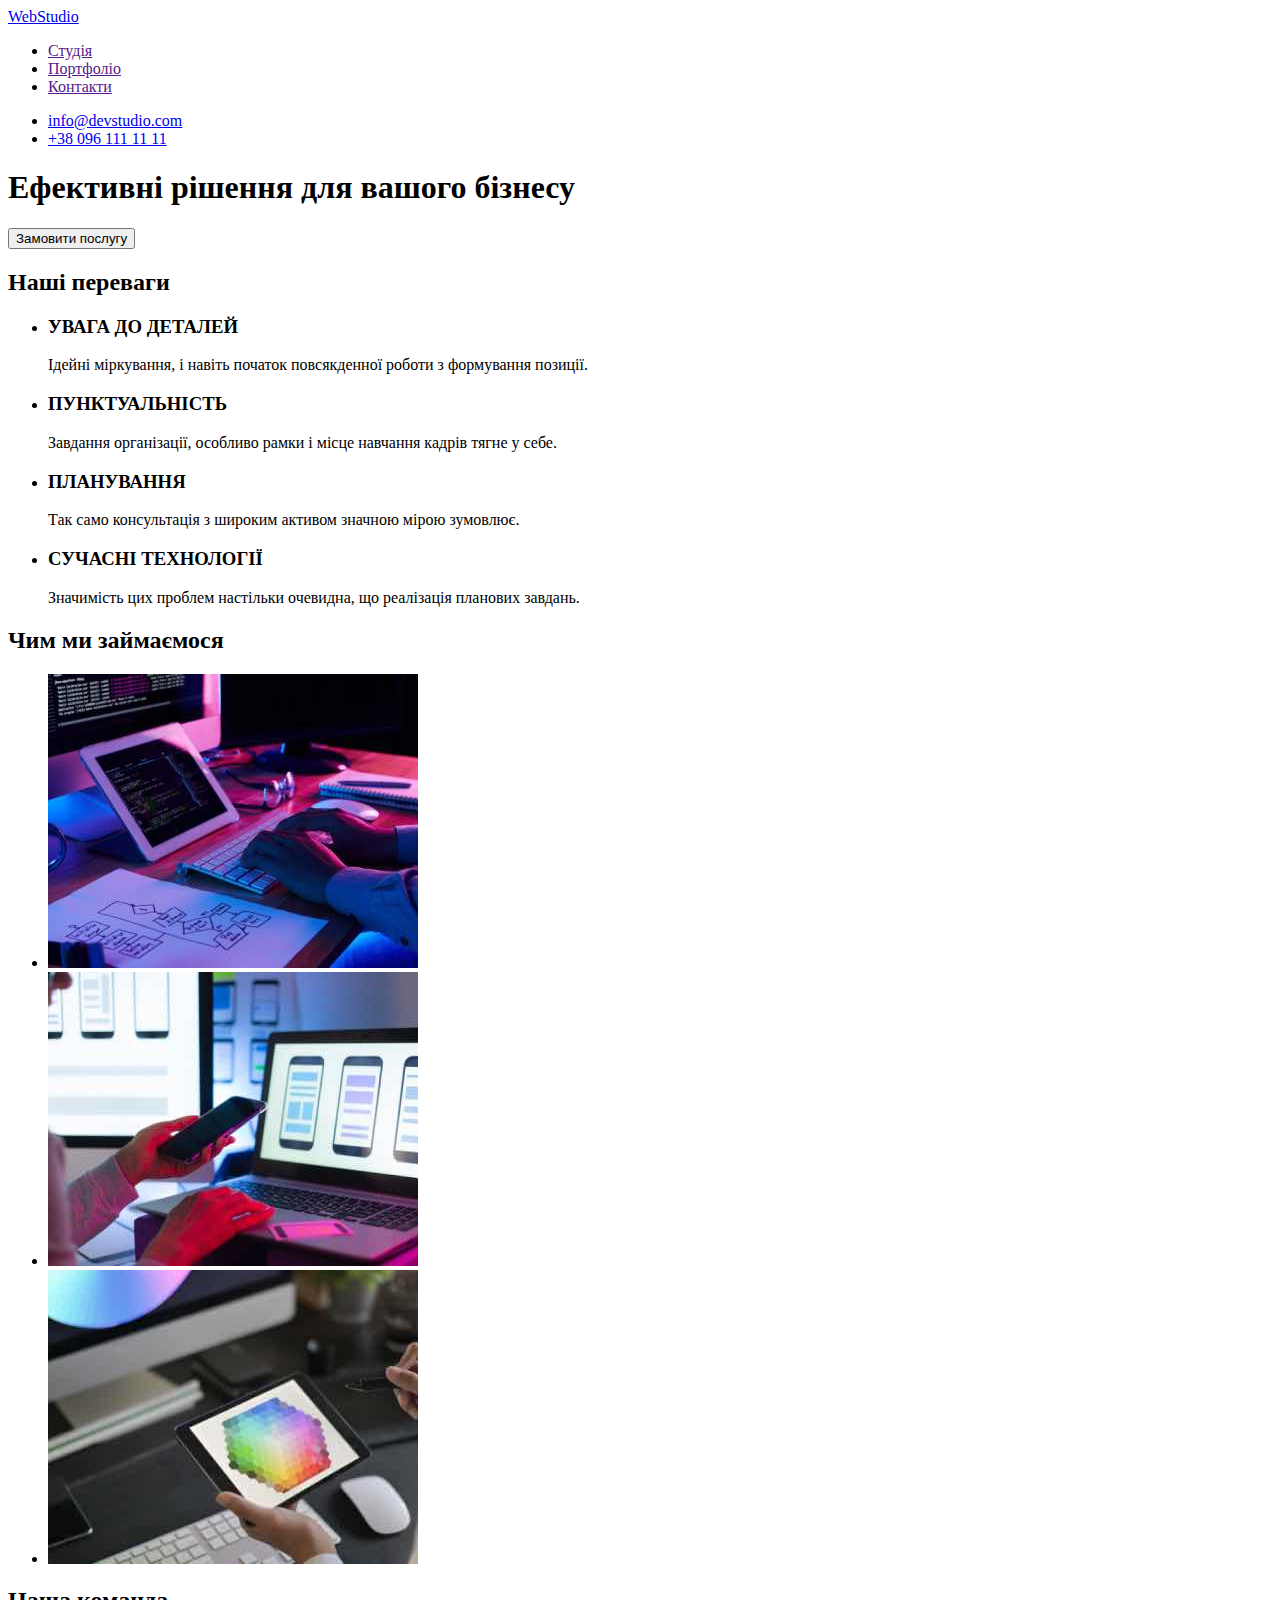
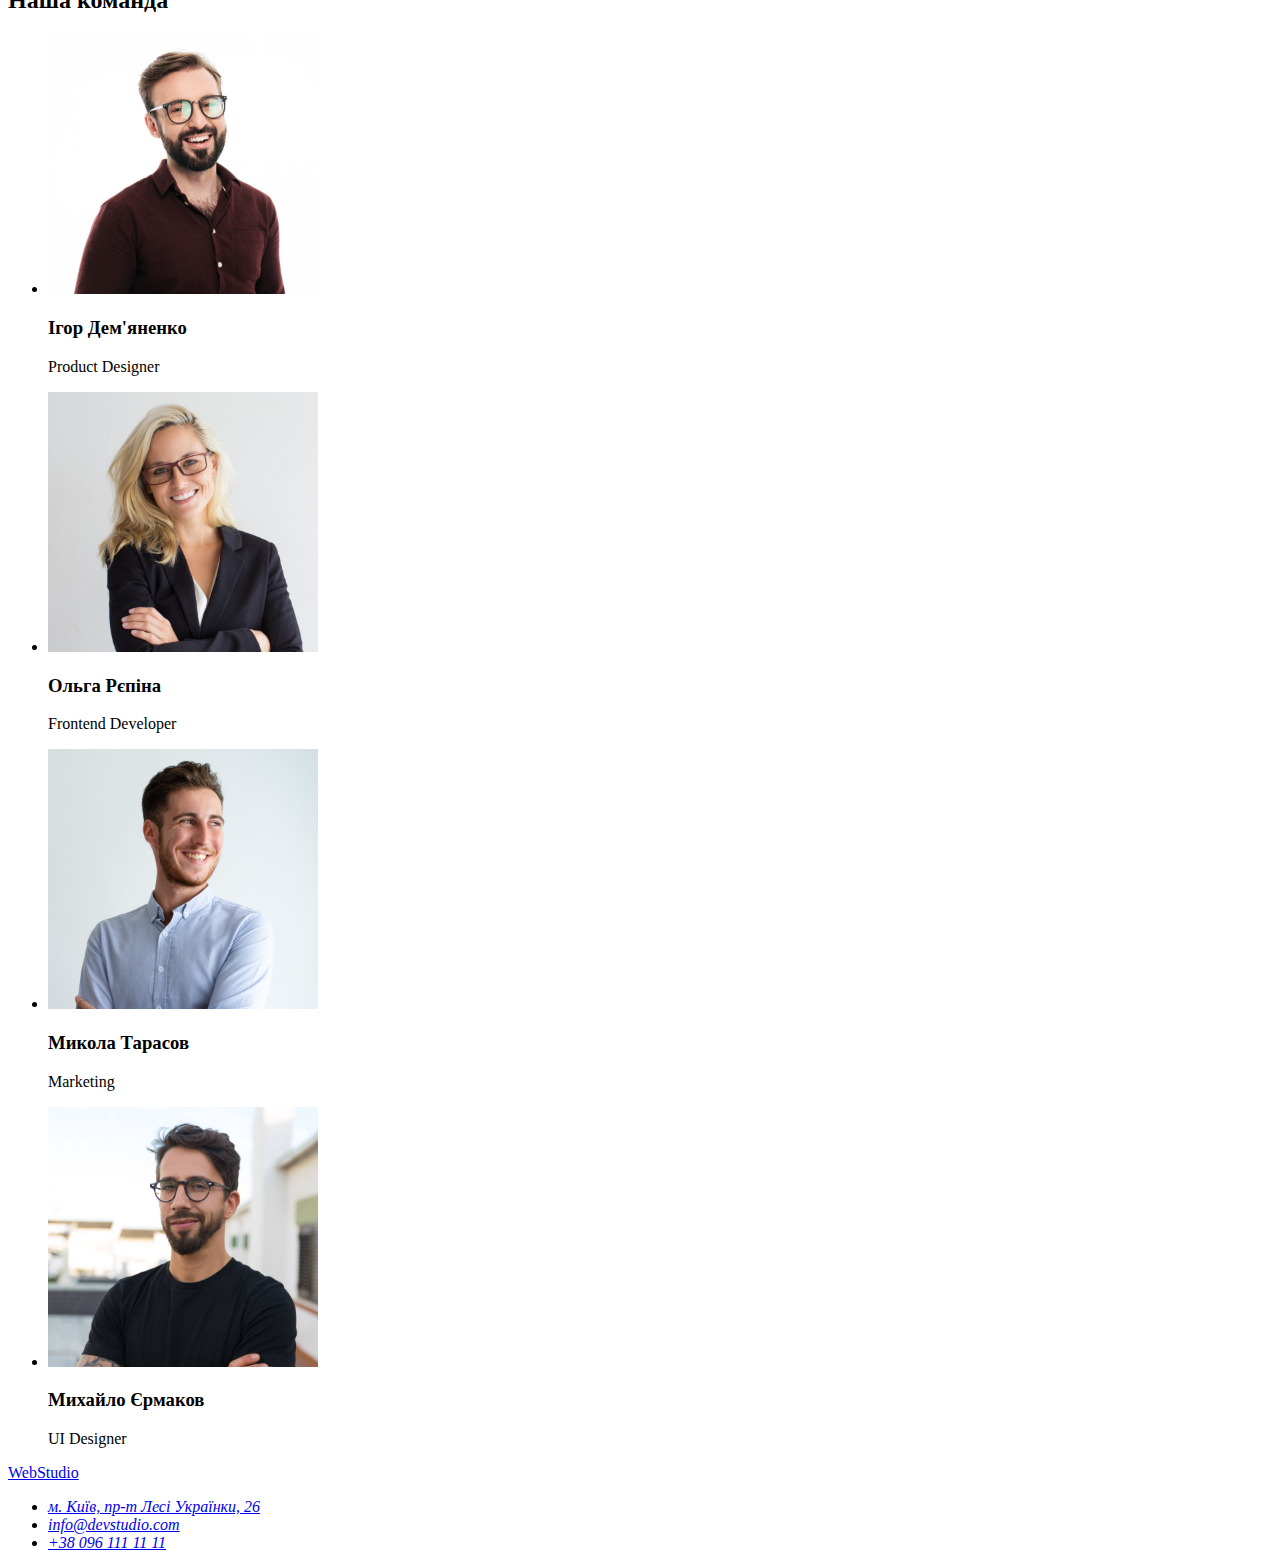
==== index.html @ 5b71f341 "Initial commit" ====
<!DOCTYPE html>
<html lang="en">
  <head>
    <meta charset="UTF-8" />
    <meta http-equiv="X-UA-Compatible" content="IE=edge" />
    <meta name="viewport" content="width=device-width, initial-scale=1.0" />
    <title>Студія</title>
  </head>
  <body>
    <header class="header">
        <nav class="nav-link">
            <a href="logo" class="logo">WebStudio</a>
        <!--Menu Nav-->
           <ul>
            <li class="nav-link-item"> 
                <a class="link" href="">Студія</a>
            </li>
            <li class="lnav-link-item">
                <a class="link" href="">Портфоліо</a>
            </li>
            <li class="nav-link-item">
                <a class="link" href="">Контакти</a>
            </li>
           </ul>
        </nav>
        <!--Contacts-->
        <ul class="contacts">
            <li class="contact-link">
                <a href="mailto:info@devstudio.com" class="contacts">info@devstudio.com</a>
              </li>
            <li class="contact-link">
              <a href="tel:+380961111111" class="contacts">+38 096 111 11 11</a>
            </li>
        </ul>
    </header>
    <main>
        <!--Шапка-->
        <section class="main-title">
            <h1 class="main-title">Ефективні рішення для вашого бізнесу</h1>
            <button class="button" type="button">Замовити послугу</button>
        </section>
        <!--Особливості-->
        <section class="list">
            <h2>Наші переваги</h2>
            <ul class="list-items">
                <li class="list-item">
                    <h3 class="feature">УВАГА ДО ДЕТАЛЕЙ</h3>
                    <p class="desc">Ідейні міркування, і навіть початок повсякденної роботи з формування позиції.</p>
                </li>
                <li class="list-item">
                    <h3 class="feature">ПУНКТУАЛЬНІСТЬ</h3>
                    <p class="desc">Завдання організації, особливо рамки і місце навчання кадрів тягне у себе.</p>
                </li>
                <li class="list-item">
                    <h3 class="feature">ПЛАНУВАННЯ</h3>
                    <p class="desc">Так само консультація з широким активом значною мірою зумовлює.</p>
                </li>
                <li class="list-item">
                    <h3 class="feature">СУЧАСНІ ТЕХНОЛОГІЇ</h3>
                    <p class="desc">Значимість цих проблем настільки очевидна, що реалізація планових завдань.</p>
                </li>
            </ul>
        </section>
        <!--Чим ми займаємося-->
        <section class="list">
            <h2>Чим ми займаємося</h2>
            <ul class="list-items">
                <li class="list-item-pic">
                    <img src="./images/box-1.jpg" alt="person typing smth" width="370" height="294">
                </li>
                <li class="list-item-pic">
                    <img src="./images/box-2.jpg" alt="person using cell-phone and laptop" width="370" height="294">
                </li>
                <li class="list-item-pic">
                    <img src="./images/box-3.jpg" alt="person using tablet" width="370" height="294">
                </li>
            </ul>
        </section>

        <!--Наша команда-->
        <section class="team">
            <h2 class="title">Наша команда</h2>
            <ul class="list">
                <li class="team-member">
                    <img src="./images/img-1.jpg" alt="short hair man in a red shirt and in the glname" width="270" height="260">
                    <h3 class="team-name">Ігор Дем'яненко</h3>
                    <p class="team-position">Product Designer</p>
                </li>
                <li class="team-member">
                    <img src="./images/img-2.jpg" alt="blond lady in the glasses" width="270" height="260">
                    <h3 class="team-name">Ольга Рєпіна</h3>
                    <p class="team-position">Frontend Developer</p>
                </li>
                <li class="team-member">
                    <img src="./images/img-3.jpg" alt="young smily man dressed in the blue shirt" width="270" height="260">
                    <h3 class="team-name">Микола Тарасов</h3>
                    <p class="team-position">Marketing</p>
                </li>
                <li class="team-member">
                    <img src="./images/img-4.jpg" alt="nose up man in the glasses dressed in the t-shirt" width="270" height="260">
                    <h3 class="team-name">Михайло Єрмаков</h3>
                    <p class="team-position">UI Designer</p>
                </li>
            </ul>
        </section>
    </main>
    <!--Підвал-->
    <footer class="footer">
        <a href="logo" class="logo">WebStudio</a>
        <address class="contacts-address">
            <ul class="list">
                <li class="list-item">
                    <a href="https://goo.gl/maps/8jvWmnCJK6FQUm2Y7" class="link">м. Київ, пр-т Лесі Українки, 26</a></li>
                <li class="list-item">
                    <a href="mailto:info@devstudio.com" class="link">info@devstudio.com</a></li>
                <li class="list-item">
                    <a href="tel:+380961111111" class="link">+38 096 111 11 11</a></li>
            </ul>

        </address>

    </footer>
  </body>
</html>
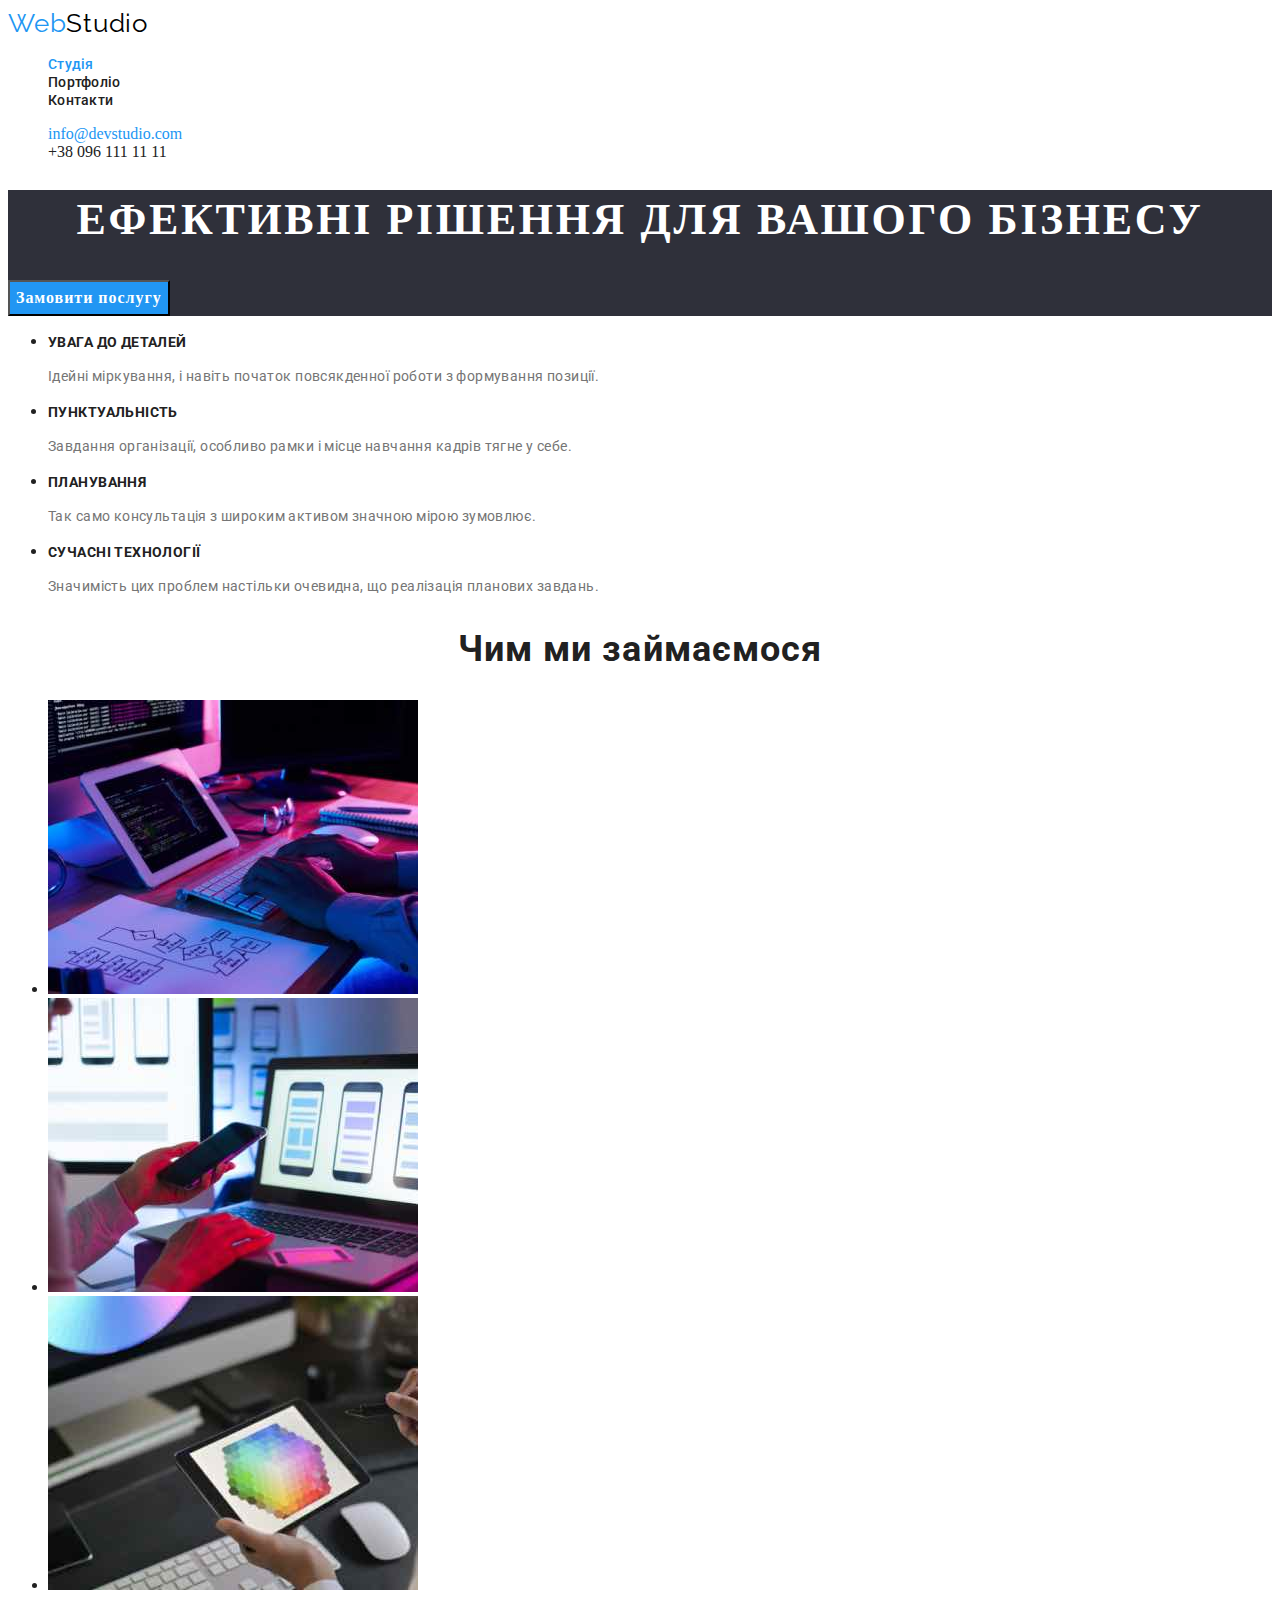
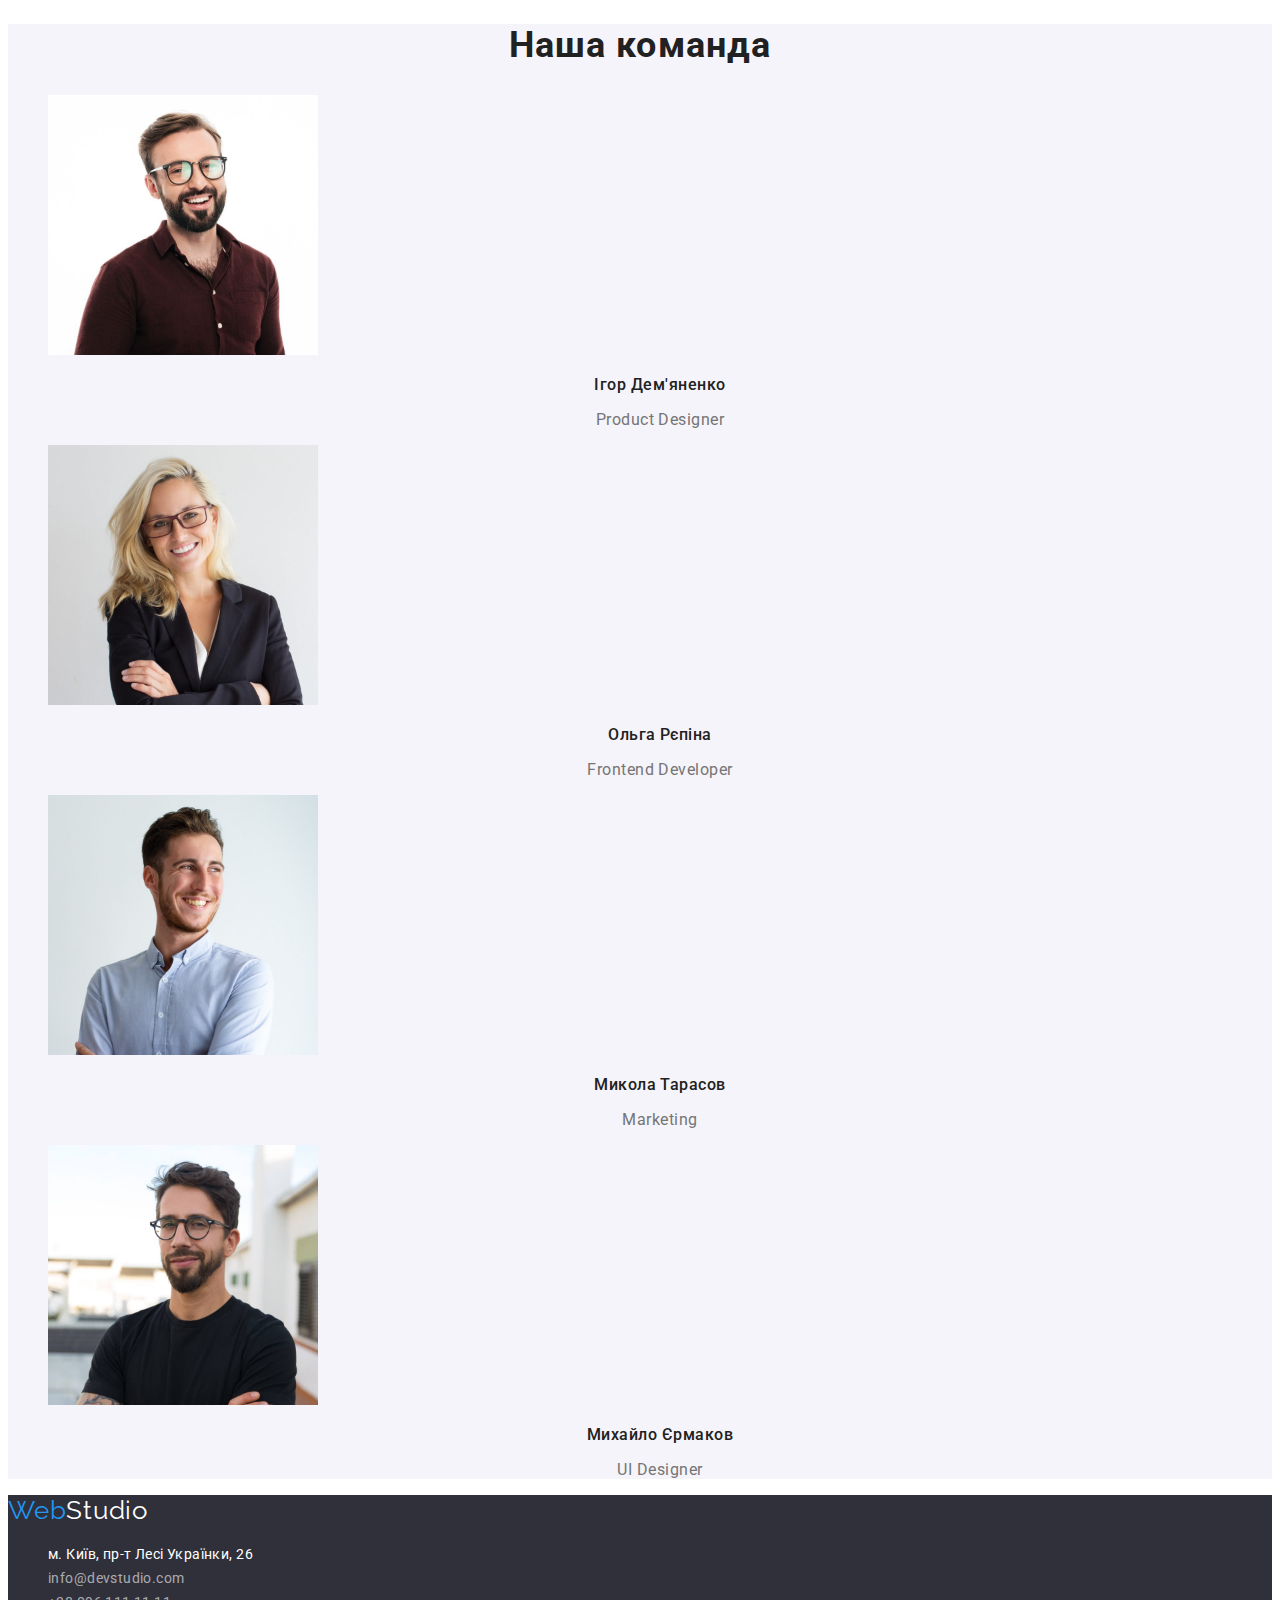
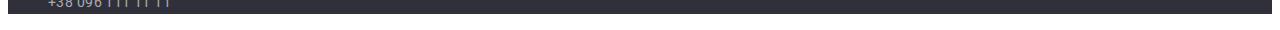
==== commit 523d4c42: "HW2" ====
--- a/index.html
+++ b/index.html
@@ -5,120 +5,182 @@
     <meta http-equiv="X-UA-Compatible" content="IE=edge" />
     <meta name="viewport" content="width=device-width, initial-scale=1.0" />
     <title>Студія</title>
+    <link rel="stylesheet" href="./css/styles.css" />
+
+    <!--Fonts-->
+    <link rel="preconnect" href="https://fonts.googleapis.com" />
+    <link rel="preconnect" href="https://fonts.gstatic.com" crossorigin />
+    <link
+      href="https://fonts.googleapis.com/css2?family=Montserrat:wght@400;700&family=Raleway:wght@700&family=Roboto:wght@400;500;700;900&display=swap"
+      rel="stylesheet"
+    />
   </head>
-  <body>
+  <body class="page">
     <header class="header">
-        <nav class="nav-link">
-            <a href="logo" class="logo">WebStudio</a>
+      <nav class="nav-link">
+        <a href="logo" class="logo">Web<span class="logo-blk">Studio</span></a>
         <!--Menu Nav-->
-           <ul>
-            <li class="nav-link-item"> 
-                <a class="link" href="">Студія</a>
-            </li>
-            <li class="lnav-link-item">
-                <a class="link" href="">Портфоліо</a>
-            </li>
-            <li class="nav-link-item">
-                <a class="link" href="">Контакти</a>
-            </li>
-           </ul>
-        </nav>
-        <!--Contacts-->
-        <ul class="contacts">
-            <li class="contact-link">
-                <a href="mailto:info@devstudio.com" class="contacts">info@devstudio.com</a>
-              </li>
-            <li class="contact-link">
-              <a href="tel:+380961111111" class="contacts">+38 096 111 11 11</a>
-            </li>
+        <ul class="list">
+          <li class="list-item">
+            <a class="link active" href="">Студія</a>
+          </li>
+          <li class="list-item">
+            <a class="link" href="./portfolio.html">Портфоліо</a>
+          </li>
+          <li class="list-item">
+            <a class="link" href="">Контакти</a>
+          </li>
         </ul>
+      </nav>
+      <!--Contacts-->
+      <ul class="contacts">
+        <li class="contact-link active">
+          <a href="mailto:info@devstudio.com" class="contacts"
+            >info@devstudio.com</a
+          >
+        </li>
+        <li class="contact-link">
+          <a href="tel:+380961111111" class="contacts">+38 096 111 11 11</a>
+        </li>
+      </ul>
     </header>
     <main>
-        <!--Шапка-->
-        <section class="main-title">
-            <h1 class="main-title">Ефективні рішення для вашого бізнесу</h1>
-            <button class="button" type="button">Замовити послугу</button>
-        </section>
-        <!--Особливості-->
-        <section class="list">
-            <h2>Наші переваги</h2>
-            <ul class="list-items">
-                <li class="list-item">
-                    <h3 class="feature">УВАГА ДО ДЕТАЛЕЙ</h3>
-                    <p class="desc">Ідейні міркування, і навіть початок повсякденної роботи з формування позиції.</p>
-                </li>
-                <li class="list-item">
-                    <h3 class="feature">ПУНКТУАЛЬНІСТЬ</h3>
-                    <p class="desc">Завдання організації, особливо рамки і місце навчання кадрів тягне у себе.</p>
-                </li>
-                <li class="list-item">
-                    <h3 class="feature">ПЛАНУВАННЯ</h3>
-                    <p class="desc">Так само консультація з широким активом значною мірою зумовлює.</p>
-                </li>
-                <li class="list-item">
-                    <h3 class="feature">СУЧАСНІ ТЕХНОЛОГІЇ</h3>
-                    <p class="desc">Значимість цих проблем настільки очевидна, що реалізація планових завдань.</p>
-                </li>
-            </ul>
-        </section>
-        <!--Чим ми займаємося-->
-        <section class="list">
-            <h2>Чим ми займаємося</h2>
-            <ul class="list-items">
-                <li class="list-item-pic">
-                    <img src="./images/box-1.jpg" alt="person typing smth" width="370" height="294">
-                </li>
-                <li class="list-item-pic">
-                    <img src="./images/box-2.jpg" alt="person using cell-phone and laptop" width="370" height="294">
-                </li>
-                <li class="list-item-pic">
-                    <img src="./images/box-3.jpg" alt="person using tablet" width="370" height="294">
-                </li>
-            </ul>
-        </section>
+      <!--Шапка-->
+      <section class="main-title">
+        <h1 class="title">Ефективні рішення для вашого бізнесу</h1>
+        <button class="button" type="button">Замовити послугу</button>
+      </section>
+      <!--Особливості-->
+      <section class="list-features">
+        <h2 class="hidden-title">Наші переваги</h2>
+        <ul class="list-items">
+          <li class="list-item">
+            <h3 class="feature">УВАГА ДО ДЕТАЛЕЙ</h3>
+            <p class="desc">
+              Ідейні міркування, і навіть початок повсякденної роботи з
+              формування позиції.
+            </p>
+          </li>
+          <li class="list-item">
+            <h3 class="feature">ПУНКТУАЛЬНІСТЬ</h3>
+            <p class="desc">
+              Завдання організації, особливо рамки і місце навчання кадрів тягне
+              у себе.
+            </p>
+          </li>
+          <li class="list-item">
+            <h3 class="feature">ПЛАНУВАННЯ</h3>
+            <p class="desc">
+              Так само консультація з широким активом значною мірою зумовлює.
+            </p>
+          </li>
+          <li class="list-item">
+            <h3 class="feature">СУЧАСНІ ТЕХНОЛОГІЇ</h3>
+            <p class="desc">
+              Значимість цих проблем настільки очевидна, що реалізація планових
+              завдань.
+            </p>
+          </li>
+        </ul>
+      </section>
+      <!--Чим ми займаємося-->
+      <section class="list">
+        <h2 class="secondary-title">Чим ми займаємося</h2>
+        <ul class="list-items">
+          <li class="list-item-pic">
+            <img
+              src="./images/box-1.jpg"
+              alt="person typing smth"
+              width="370"
+              height="294"
+            />
+          </li>
+          <li class="list-item-pic">
+            <img
+              src="./images/box-2.jpg"
+              alt="person using cell-phone and laptop"
+              width="370"
+              height="294"
+            />
+          </li>
+          <li class="list-item-pic">
+            <img
+              src="./images/box-3.jpg"
+              alt="person using tablet"
+              width="370"
+              height="294"
+            />
+          </li>
+        </ul>
+      </section>
 
-        <!--Наша команда-->
-        <section class="team">
-            <h2 class="title">Наша команда</h2>
-            <ul class="list">
-                <li class="team-member">
-                    <img src="./images/img-1.jpg" alt="short hair man in a red shirt and in the glname" width="270" height="260">
-                    <h3 class="team-name">Ігор Дем'яненко</h3>
-                    <p class="team-position">Product Designer</p>
-                </li>
-                <li class="team-member">
-                    <img src="./images/img-2.jpg" alt="blond lady in the glasses" width="270" height="260">
-                    <h3 class="team-name">Ольга Рєпіна</h3>
-                    <p class="team-position">Frontend Developer</p>
-                </li>
-                <li class="team-member">
-                    <img src="./images/img-3.jpg" alt="young smily man dressed in the blue shirt" width="270" height="260">
-                    <h3 class="team-name">Микола Тарасов</h3>
-                    <p class="team-position">Marketing</p>
-                </li>
-                <li class="team-member">
-                    <img src="./images/img-4.jpg" alt="nose up man in the glasses dressed in the t-shirt" width="270" height="260">
-                    <h3 class="team-name">Михайло Єрмаков</h3>
-                    <p class="team-position">UI Designer</p>
-                </li>
-            </ul>
-        </section>
+      <!--Наша команда-->
+      <section class="team">
+        <h2 class="title-3">Наша команда</h2>
+        <ul class="list">
+          <li class="team-member">
+            <img
+              src="./images/img-1.jpg"
+              alt="short hair man in a red shirt and in the glname"
+              width="270"
+              height="260"
+            />
+            <h3 class="team-name">Ігор Дем'яненко</h3>
+            <p class="team-position">Product Designer</p>
+          </li>
+          <li class="team-member">
+            <img
+              src="./images/img-2.jpg"
+              alt="blond lady in the glasses"
+              width="270"
+              height="260"
+            />
+            <h3 class="team-name">Ольга Рєпіна</h3>
+            <p class="team-position">Frontend Developer</p>
+          </li>
+          <li class="team-member">
+            <img
+              src="./images/img-3.jpg"
+              alt="young smily man dressed in the blue shirt"
+              width="270"
+              height="260"
+            />
+            <h3 class="team-name">Микола Тарасов</h3>
+            <p class="team-position">Marketing</p>
+          </li>
+          <li class="team-member">
+            <img
+              src="./images/img-4.jpg"
+              alt="nose up man in the glasses dressed in the t-shirt"
+              width="270"
+              height="260"
+            />
+            <h3 class="team-name">Михайло Єрмаков</h3>
+            <p class="team-position">UI Designer</p>
+          </li>
+        </ul>
+      </section>
     </main>
     <!--Підвал-->
     <footer class="footer">
-        <a href="logo" class="logo">WebStudio</a>
-        <address class="contacts-address">
-            <ul class="list">
-                <li class="list-item">
-                    <a href="https://goo.gl/maps/8jvWmnCJK6FQUm2Y7" class="link">м. Київ, пр-т Лесі Українки, 26</a></li>
-                <li class="list-item">
-                    <a href="mailto:info@devstudio.com" class="link">info@devstudio.com</a></li>
-                <li class="list-item">
-                    <a href="tel:+380961111111" class="link">+38 096 111 11 11</a></li>
-            </ul>
-
-        </address>
-
+      <a href="logo" class="logo">Web<span class="logo-clr">Studio</span></a>
+      <address class="contacts-address">
+        <ul class="list">
+          <li class="list-item">
+            <a href="https://goo.gl/maps/8jvWmnCJK6FQUm2Y7" class="link"
+              >м. Київ, пр-т Лесі Українки, 26</a
+            >
+          </li>
+          <li class="list-item">
+            <a href="mailto:info@devstudio.com" class="link clr"
+              >info@devstudio.com</a
+            >
+          </li>
+          <li class="list-item">
+            <a href="tel:+380961111111" class="link clr">+38 096 111 11 11</a>
+          </li>
+        </ul>
+      </address>
     </footer>
   </body>
 </html>
--- a/css/styles.css
+++ b/css/styles.css
@@ -0,0 +1,255 @@
+:root {
+  /* Fonts */
+  --main-font: "Roboto", sans-serif;
+  --secondary-font: "Raleway", sans-serif;
+
+  /* Text colors */
+  --main-txt-cl: #212121;
+  --secondary-txt-cl: #d9d9d9;
+  --accent-txt-cl: #2196f3;
+
+  /* Background colors */
+  --main-bg-cl: #2f303a;
+  --blue-cl: #2196f3;
+}
+
+/* Reset */
+
+.link,
+.contacts,
+.logo {
+  text-decoration: none;
+  color: currentColor;
+}
+
+.list,
+.contacts,
+.projects-list {
+  list-style: none;
+}
+
+/* Body-Студія */
+
+.page {
+  color: var(--main-txt-cl);
+}
+
+/* Header */
+
+.logo {
+  font-family: var(--secondary-font);
+  font-size: 26px;
+  line-height: 31px;
+  /* identical to box height */
+  letter-spacing: 0.03em;
+  color: #2196f3;
+}
+
+.logo-blk {
+  color: #000000;
+}
+
+.header .link:hover,
+.header .link:focus {
+  color: #2196f3;
+}
+
+.header .link {
+  font-family: var(--main-font);
+  font-weight: 500;
+  font-size: 14px;
+  line-height: calc(16 / 14);
+  letter-spacing: 0.02em;
+  color: #212121;
+}
+
+.link.active,
+.contact-link.active {
+  color: #2196f3;
+}
+
+/* Шапка */
+
+.main-title {
+  background-color: var(--main-bg-cl);
+}
+
+.title {
+  font-weight: 900;
+  font-size: 44px;
+  line-height: calc(60 / 44);
+  /* or 136% */
+  text-align: center;
+  letter-spacing: 0.06em;
+  text-transform: uppercase;
+  color: #ffffff;
+}
+
+.button {
+  font-family: inherit;
+  font-weight: 700;
+  font-size: 16px;
+  line-height: 30px;
+  /* identical to box height, or 188% */
+  display: flex;
+  align-items: center;
+  text-align: center;
+  letter-spacing: 0.06em;
+  color: #ffffff;
+  background-color: var(--blue-cl);
+}
+
+/* Наші переваги */
+
+.hidden-title,
+.project-title {
+  position: absolute;
+  white-space: nowrap;
+  width: 1px;
+  height: 1px;
+  overflow: hidden;
+  border: 0;
+  padding: 0;
+  clip: rect(0 0 0 0);
+  clip-path: inset(50%);
+  margin: -1px;
+}
+
+.list-features {
+  font-family: var(--main-font);
+}
+
+.feature {
+  font-weight: 700;
+  font-size: 14px;
+  line-height: calc(16 / 14);
+  letter-spacing: 0.03em;
+  text-transform: uppercase;
+}
+
+.desc {
+  font-size: 14px;
+  line-height: calc(24 / 14);
+  /* or 171% */
+  letter-spacing: 0.03em;
+  color: #757575;
+}
+
+/* Чим ми займаємося */
+
+.secondary-title {
+  font-family: var(--main-font);
+  font-size: 36px;
+  line-height: calc(42 / 36);
+  text-align: center;
+  letter-spacing: 0.03em;
+}
+
+/* Наша команда */
+
+.team {
+  font-family: var(--main-font);
+  background-color: #f5f4fa;
+}
+
+.title-3 {
+  font-size: 36px;
+  line-height: calc(42 / 36);
+  text-align: center;
+  letter-spacing: 0.03em;
+}
+
+.team-name {
+  font-weight: 500;
+  font-size: 16px;
+  line-height: calc(19 / 16);
+  /* identical to box height */
+  text-align: center;
+  letter-spacing: 0.03em;
+}
+
+.team-position {
+  font-size: 16px;
+  line-height: calc(19 / 16);
+  /* identical to box height */
+  text-align: center;
+  letter-spacing: 0.03em;
+  color: #757575;
+}
+
+/* Підвал */
+
+.footer {
+  background-color: var(--main-bg-cl);
+}
+
+.logo-clr {
+  color: #ffffff;
+}
+
+.contacts-address {
+  font-style: normal;
+}
+
+.link {
+  font-family: var(--main-font);
+  font-size: 14px;
+  line-height: 24px;
+  /* or 171% */
+  letter-spacing: 0.03em;
+  color: #ffffff;
+}
+
+.link.clr {
+  color: rgba(255, 255, 255, 0.6);
+}
+
+/* Body-Portfolio */
+
+/* Фільтри */
+
+.btn {
+  font-family: var(--main-font);
+  font-weight: 500;
+  font-size: 16px;
+  line-height: calc(26 / 16);
+  /* identical to box height, or 162% */
+  text-align: center;
+  letter-spacing: 0.03em;
+}
+
+.filters .btn:hover,
+.filters .btn:focus {
+  background: #2196f3;
+  color: #ffffff;
+  cursor: pointer;
+}
+
+.btn.active {
+  background: #2196f3;
+  color: #ffffff;
+}
+
+/* Портфоліо */
+
+.projects {
+  font-family: var(--main-font);
+}
+
+.project {
+    background-color: #EEEEEE;
+}
+.project-name {
+  font-size: 18px;
+  line-height: calc(36 / 18);
+  /* identical to box height, or 200% */
+  letter-spacing: 0.06em;
+}
+
+.project-detail {
+  font-size: 16px;
+  line-height: calc(30 / 16);
+  /* identical to box height, or 188% */
+  letter-spacing: 0.03em;
+  color: #757575;
+}
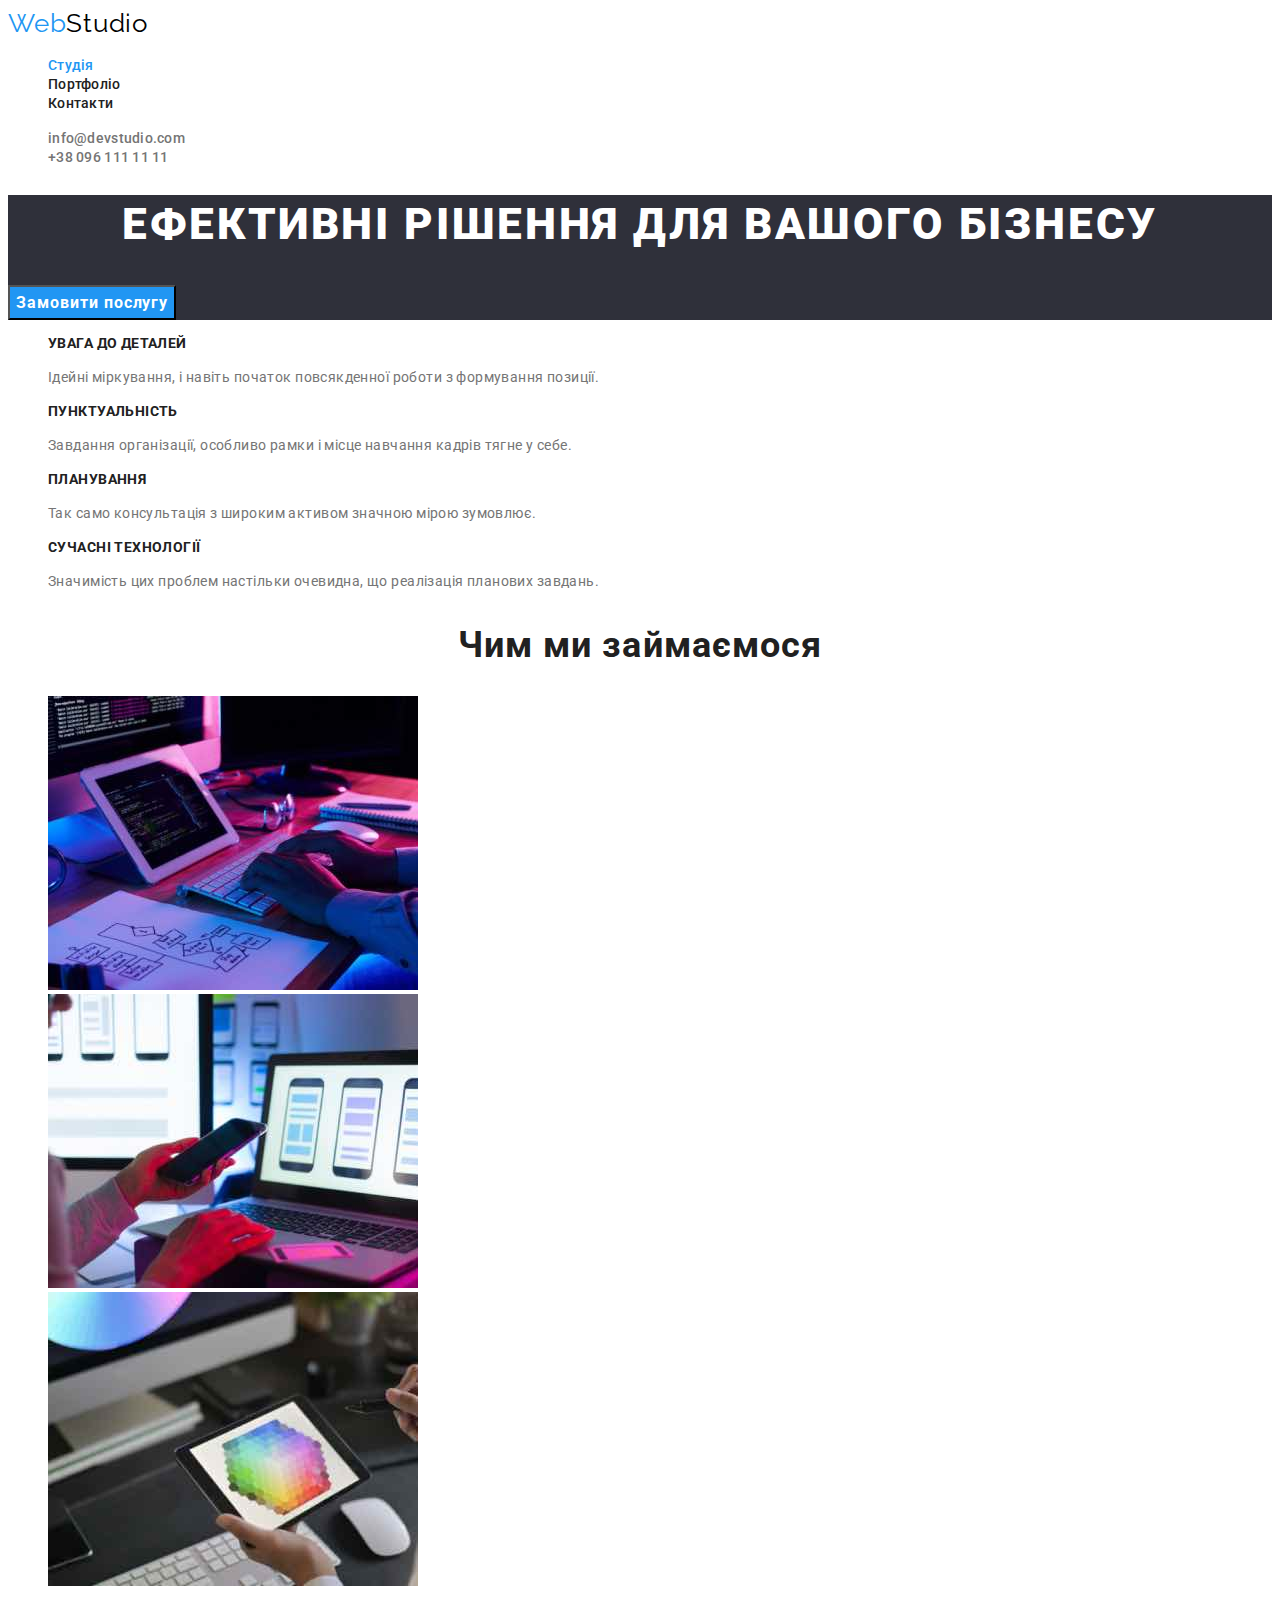
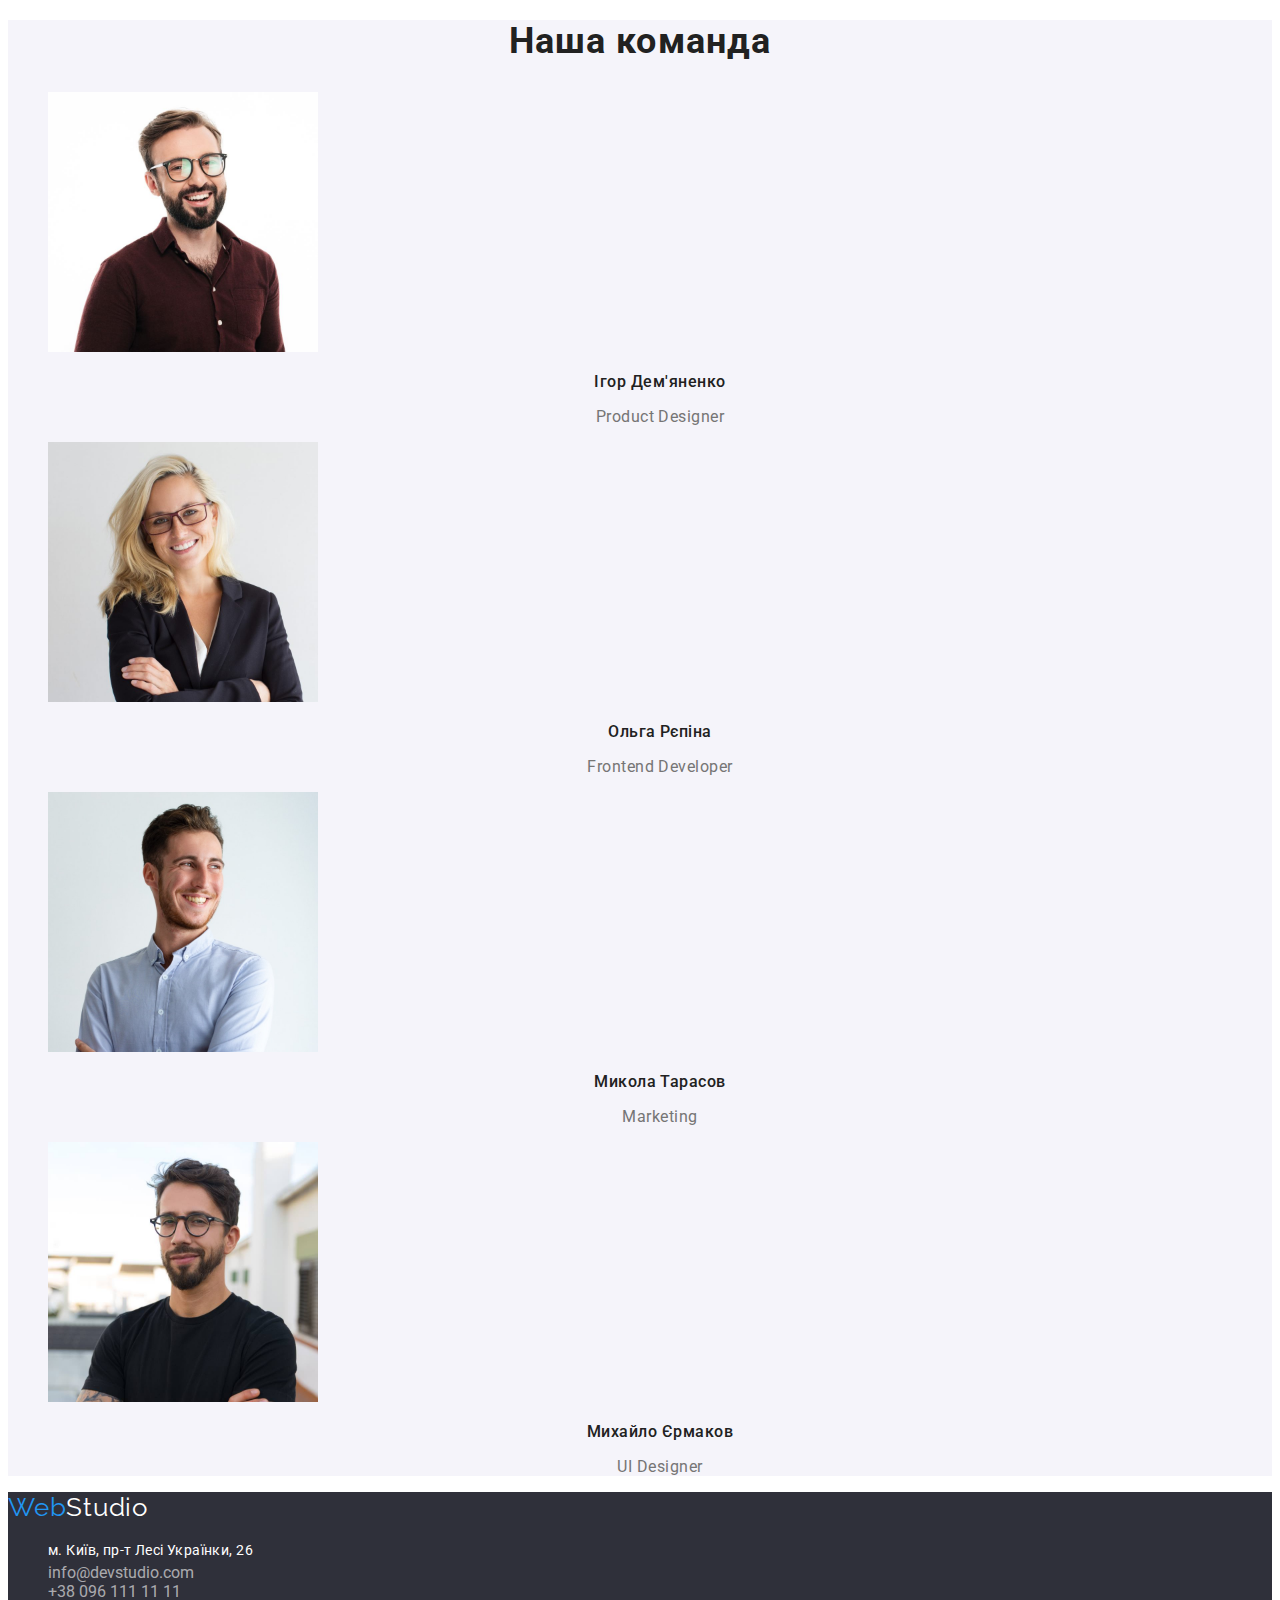
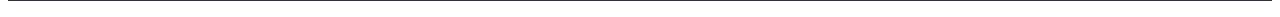
==== commit e15a41aa: "improved HW2" ====
--- a/index.html
+++ b/index.html
@@ -5,15 +5,15 @@
     <meta http-equiv="X-UA-Compatible" content="IE=edge" />
     <meta name="viewport" content="width=device-width, initial-scale=1.0" />
     <title>Студія</title>
-    <link rel="stylesheet" href="./css/styles.css" />
-
     <!--Fonts-->
     <link rel="preconnect" href="https://fonts.googleapis.com" />
     <link rel="preconnect" href="https://fonts.gstatic.com" crossorigin />
     <link
-      href="https://fonts.googleapis.com/css2?family=Montserrat:wght@400;700&family=Raleway:wght@700&family=Roboto:wght@400;500;700;900&display=swap"
+      href="https://fonts.googleapis.com/css2?family=Raleway:wght@700&family=Roboto:wght@400;500;700;900&display=swap"
       rel="stylesheet"
     />
+    
+    <link rel="stylesheet" href="./css/styles.css" />
   </head>
   <body class="page">
     <header class="header">
@@ -22,25 +22,25 @@
         <!--Menu Nav-->
         <ul class="list">
           <li class="list-item">
-            <a class="link active" href="">Студія</a>
+            <a class="link-header active" href="./index.html">Студія</a>
           </li>
           <li class="list-item">
-            <a class="link" href="./portfolio.html">Портфоліо</a>
+            <a class="link-header" href="./portfolio.html">Портфоліо</a>
           </li>
           <li class="list-item">
-            <a class="link" href="">Контакти</a>
+            <a class="link-header" href="">Контакти</a>
           </li>
         </ul>
       </nav>
       <!--Contacts-->
       <ul class="contacts">
-        <li class="contact-link active">
-          <a href="mailto:info@devstudio.com" class="contacts"
+        <li class="contact-link">
+          <a href="mailto:info@devstudio.com" class="contact"
             >info@devstudio.com</a
           >
         </li>
         <li class="contact-link">
-          <a href="tel:+380961111111" class="contacts">+38 096 111 11 11</a>
+          <a href="tel:+380961111111" class="contact">+38 096 111 11 11</a>
         </li>
       </ul>
     </header>
@@ -165,19 +165,19 @@
     <footer class="footer">
       <a href="logo" class="logo">Web<span class="logo-clr">Studio</span></a>
       <address class="contacts-address">
-        <ul class="list">
+        <ul class="list-footer">
           <li class="list-item">
-            <a href="https://goo.gl/maps/8jvWmnCJK6FQUm2Y7" class="link"
+            <a href="https://goo.gl/maps/8jvWmnCJK6FQUm2Y7" class="link-footer"
               >м. Київ, пр-т Лесі Українки, 26</a
             >
           </li>
           <li class="list-item">
-            <a href="mailto:info@devstudio.com" class="link clr"
+            <a href="mailto:info@devstudio.com" class="link-detail"
               >info@devstudio.com</a
             >
           </li>
           <li class="list-item">
-            <a href="tel:+380961111111" class="link clr">+38 096 111 11 11</a>
+            <a href="tel:+380961111111" class="link-detail">+38 096 111 11 11</a>
           </li>
         </ul>
       </address>
--- a/css/styles.css
+++ b/css/styles.css
@@ -6,7 +6,9 @@
   /* Text colors */
   --main-txt-cl: #212121;
   --secondary-txt-cl: #d9d9d9;
-  --accent-txt-cl: #2196f3;
+  --blue-txt-cl: #2196f3;
+  --grey-txt-cl: #757575;
+  --light-txt-cl: #ffffff;
 
   /* Background colors */
   --main-bg-cl: #2f303a;
@@ -15,16 +17,23 @@
 
 /* Reset */
 
-.link,
-.contacts,
+.link-header,
+.contact,
 .logo {
   text-decoration: none;
   color: currentColor;
 }
 
+.link-footer,
+.link-detail {
+  text-decoration: none;
+}
+
 .list,
+.list-items,
 .contacts,
-.projects-list {
+.projects-list,
+.list-footer {
   list-style: none;
 }
 
@@ -32,6 +41,7 @@
 
 .page {
   color: var(--main-txt-cl);
+  font-family: var(--main-font);
 }
 
 /* Header */
@@ -39,33 +49,45 @@
 .logo {
   font-family: var(--secondary-font);
   font-size: 26px;
-  line-height: 31px;
+  line-height: 1.19;
   /* identical to box height */
   letter-spacing: 0.03em;
-  color: #2196f3;
+  color: var(--blue-txt-cl);
 }
 
 .logo-blk {
   color: #000000;
 }
 
-.header .link:hover,
-.header .link:focus {
-  color: #2196f3;
-}
-
-.header .link {
+.link-header:hover,
+.link-header:focus {
+  color: var(--blue-cl);
+}
+
+.contact:hover,
+.contact:focus {
+  color: var(--blue-cl);
+}
+
+.link-header {
   font-family: var(--main-font);
   font-weight: 500;
   font-size: 14px;
-  line-height: calc(16 / 14);
+  line-height: 1.14;
   letter-spacing: 0.02em;
-  color: #212121;
-}
-
-.link.active,
-.contact-link.active {
-  color: #2196f3;
+  color: var(--main-txt-cl);
+}
+
+.contact {
+font-weight: 500;
+font-size: 14px;
+line-height: 1.14;
+letter-spacing: 0.02em;
+color: var(--grey-txt-cl);
+}
+
+.active {
+  color: var(--blue-cl);
 }
 
 /* Шапка */
@@ -77,25 +99,25 @@
 .title {
   font-weight: 900;
   font-size: 44px;
-  line-height: calc(60 / 44);
+  line-height: 1.36;
   /* or 136% */
   text-align: center;
   letter-spacing: 0.06em;
   text-transform: uppercase;
-  color: #ffffff;
+  color: var(--light-txt-cl);
 }
 
 .button {
   font-family: inherit;
   font-weight: 700;
   font-size: 16px;
-  line-height: 30px;
+  line-height: 1.85;
   /* identical to box height, or 188% */
   display: flex;
   align-items: center;
   text-align: center;
   letter-spacing: 0.06em;
-  color: #ffffff;
+  color: var(--light-txt-cl);
   background-color: var(--blue-cl);
 }
 
@@ -122,17 +144,17 @@
 .feature {
   font-weight: 700;
   font-size: 14px;
-  line-height: calc(16 / 14);
+  line-height: 1.14;
   letter-spacing: 0.03em;
   text-transform: uppercase;
 }
 
 .desc {
   font-size: 14px;
-  line-height: calc(24 / 14);
+  line-height: 1.71;
   /* or 171% */
   letter-spacing: 0.03em;
-  color: #757575;
+  color: var(--grey-txt-cl);
 }
 
 /* Чим ми займаємося */
@@ -140,7 +162,7 @@
 .secondary-title {
   font-family: var(--main-font);
   font-size: 36px;
-  line-height: calc(42 / 36);
+  line-height: 1.17;
   text-align: center;
   letter-spacing: 0.03em;
 }
@@ -154,7 +176,7 @@
 
 .title-3 {
   font-size: 36px;
-  line-height: calc(42 / 36);
+  line-height: 1.17;
   text-align: center;
   letter-spacing: 0.03em;
 }
@@ -162,7 +184,7 @@
 .team-name {
   font-weight: 500;
   font-size: 16px;
-  line-height: calc(19 / 16);
+  line-height: 1.19;
   /* identical to box height */
   text-align: center;
   letter-spacing: 0.03em;
@@ -170,11 +192,11 @@
 
 .team-position {
   font-size: 16px;
-  line-height: calc(19 / 16);
+  line-height: 1.19;
   /* identical to box height */
   text-align: center;
   letter-spacing: 0.03em;
-  color: #757575;
+  color: var(--grey-txt-cl);
 }
 
 /* Підвал */
@@ -184,24 +206,23 @@
 }
 
 .logo-clr {
-  color: #ffffff;
+  color: var(--light-txt-cl);
 }
 
 .contacts-address {
   font-style: normal;
 }
 
-.link {
-  font-family: var(--main-font);
-  font-size: 14px;
-  line-height: 24px;
+.link-footer {
+  font-size: 14px;
+  line-height: 1.71;
   /* or 171% */
   letter-spacing: 0.03em;
-  color: #ffffff;
-}
-
-.link.clr {
-  color: rgba(255, 255, 255, 0.6);
+  color: var(--light-txt-cl);
+}
+
+.link-detail {
+  color: #ffffff99;
 }
 
 /* Body-Portfolio */
@@ -212,22 +233,23 @@
   font-family: var(--main-font);
   font-weight: 500;
   font-size: 16px;
-  line-height: calc(26 / 16);
+  line-height: 1.62;
   /* identical to box height, or 162% */
   text-align: center;
   letter-spacing: 0.03em;
+  background-color: #F5F4FA;
 }
 
 .filters .btn:hover,
 .filters .btn:focus {
-  background: #2196f3;
-  color: #ffffff;
+  background: var(--blue-cl);
+  color: var(--light-txt-cl);
   cursor: pointer;
 }
 
 .btn.active {
-  background: #2196f3;
-  color: #ffffff;
+  background: var(--blue-cl);
+  color: var(--light-txt-cl);
 }
 
 /* Портфоліо */
@@ -236,20 +258,18 @@
   font-family: var(--main-font);
 }
 
-.project {
-    background-color: #EEEEEE;
-}
+
 .project-name {
   font-size: 18px;
-  line-height: calc(36 / 18);
+  line-height: 2;
   /* identical to box height, or 200% */
   letter-spacing: 0.06em;
 }
 
 .project-detail {
   font-size: 16px;
-  line-height: calc(30 / 16);
+  line-height: 1.87;
   /* identical to box height, or 188% */
   letter-spacing: 0.03em;
-  color: #757575;
-}
+  color: var(--grey-txt-cl);
+}
